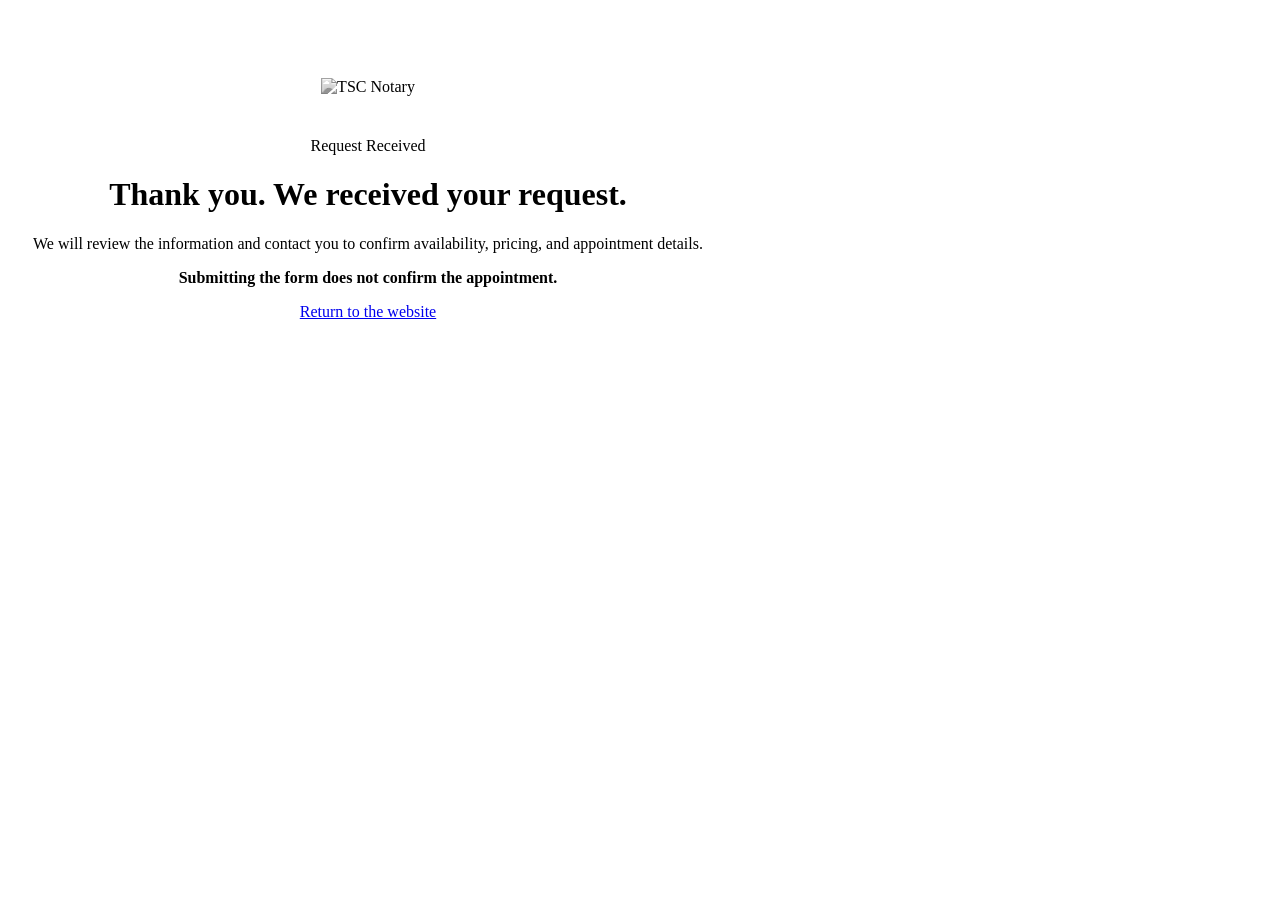
==== thank-you.html @ 0aac1892 "Add files via upload" ====
<!doctype html><html lang="en"><head><meta charset="utf-8"><meta name="viewport" content="width=device-width,initial-scale=1"><title>Request Received | TSC Notary</title><link rel="stylesheet" href="styles.css"></head><body><main class="section"><div class="container" style="max-width:720px;text-align:center;padding-top:70px"><img src="assets/tsc-notary-logo.png" alt="TSC Notary" style="width:300px;max-width:80%;filter:grayscale(1);margin-bottom:25px"><p class="eyebrow">Request Received</p><h1 class="section-title">Thank you. We received your request.</h1><p>We will review the information and contact you to confirm availability, pricing, and appointment details.</p><p><strong>Submitting the form does not confirm the appointment.</strong></p><a class="button" href="/">Return to the website</a></div></main></body></html>
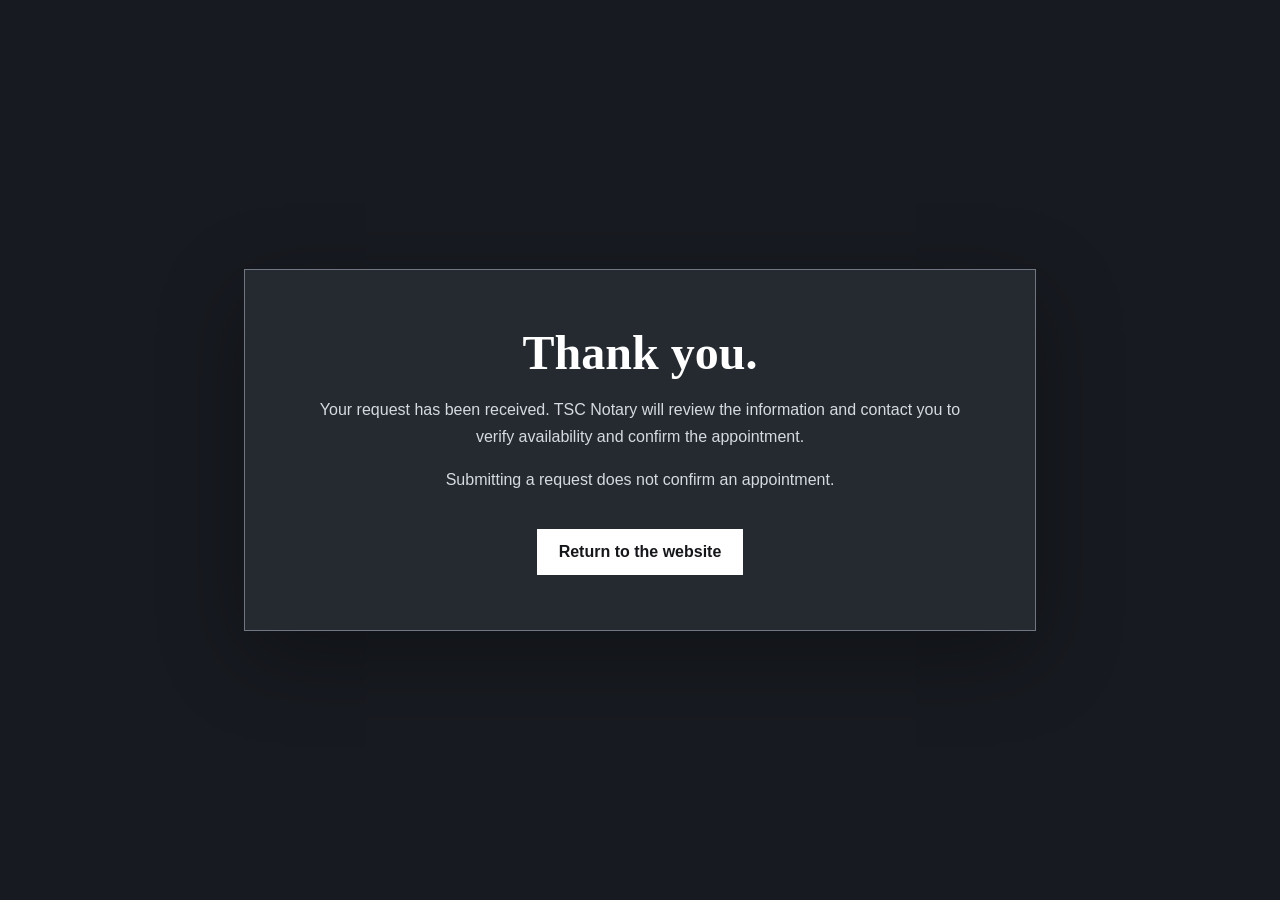
==== commit b7db6cde: "Add files via upload" ====
--- a/thank-you.html
+++ b/thank-you.html
@@ -1 +1 @@
-<!doctype html><html lang="en"><head><meta charset="utf-8"><meta name="viewport" content="width=device-width,initial-scale=1"><title>Request Received | TSC Notary</title><link rel="stylesheet" href="styles.css"></head><body><main class="section"><div class="container" style="max-width:720px;text-align:center;padding-top:70px"><img src="assets/tsc-notary-logo.png" alt="TSC Notary" style="width:300px;max-width:80%;filter:grayscale(1);margin-bottom:25px"><p class="eyebrow">Request Received</p><h1 class="section-title">Thank you. We received your request.</h1><p>We will review the information and contact you to confirm availability, pricing, and appointment details.</p><p><strong>Submitting the form does not confirm the appointment.</strong></p><a class="button" href="/">Return to the website</a></div></main></body></html>
+<!doctype html><html lang="en"><head><meta charset="utf-8"><meta name="viewport" content="width=device-width,initial-scale=1"><title>Request Received | TSC Notary</title><style>body{margin:0;font-family:Arial;background:#171a20;color:white;min-height:100vh;display:grid;place-items:center}.card{width:min(680px,88vw);padding:55px;background:#252a31;border:1px solid #707782;text-align:center;box-shadow:0 25px 80px rgba(0,0,0,.3)}h1{font-family:Georgia;font-size:3rem;margin:0 0 16px}p{color:#d6dae0;line-height:1.7}a{display:inline-block;margin-top:20px;background:white;color:#15171b;padding:14px 22px;text-decoration:none;font-weight:800}</style></head><body><main class="card"><h1>Thank you.</h1><p>Your request has been received. TSC Notary will review the information and contact you to verify availability and confirm the appointment.</p><p>Submitting a request does not confirm an appointment.</p><a href="/">Return to the website</a></main></body></html>
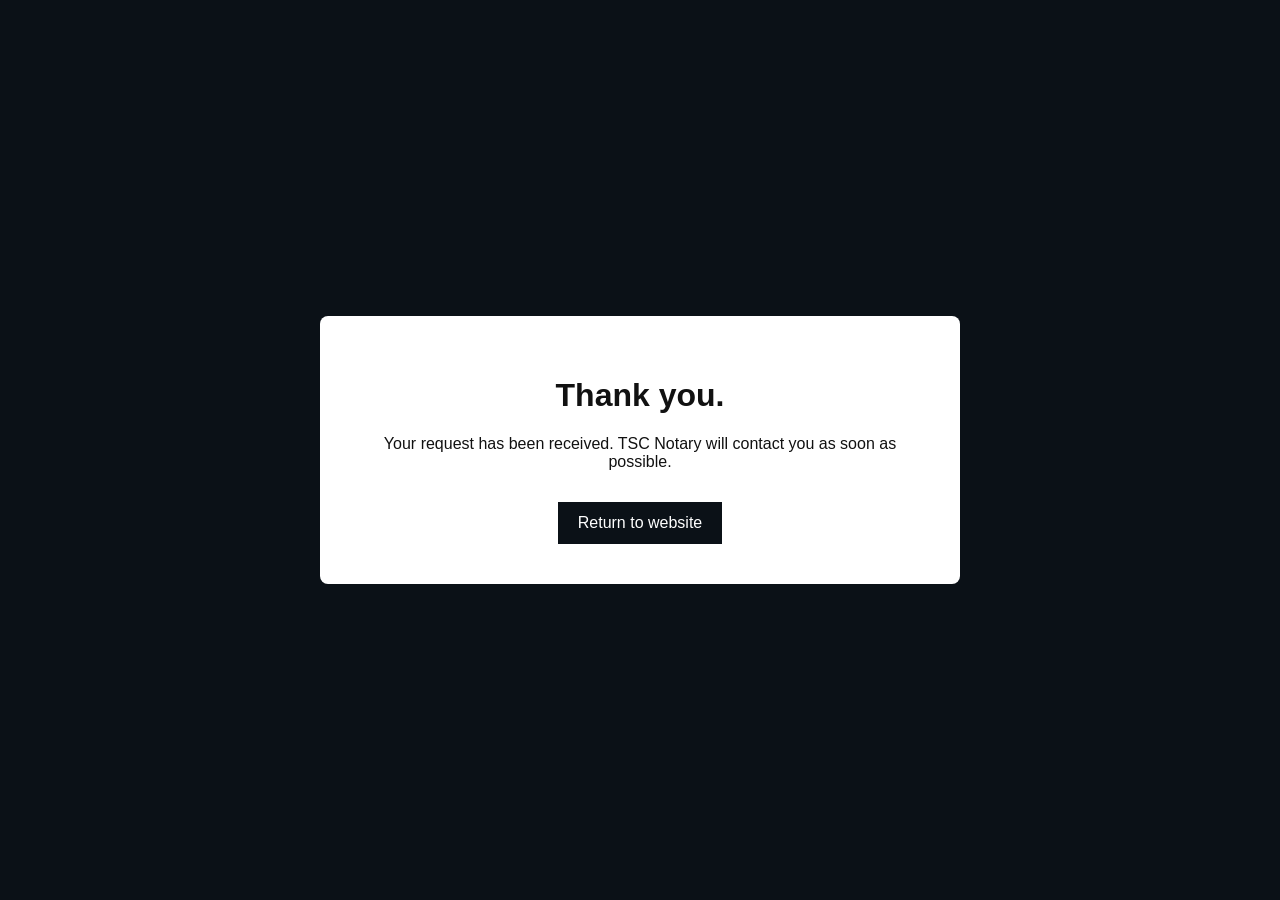
==== commit 0417dc8c: "Add files via upload" ====
--- a/thank-you.html
+++ b/thank-you.html
@@ -1 +1 @@
-<!doctype html><html lang="en"><head><meta charset="utf-8"><meta name="viewport" content="width=device-width,initial-scale=1"><title>Request Received | TSC Notary</title><style>body{margin:0;font-family:Arial;background:#171a20;color:white;min-height:100vh;display:grid;place-items:center}.card{width:min(680px,88vw);padding:55px;background:#252a31;border:1px solid #707782;text-align:center;box-shadow:0 25px 80px rgba(0,0,0,.3)}h1{font-family:Georgia;font-size:3rem;margin:0 0 16px}p{color:#d6dae0;line-height:1.7}a{display:inline-block;margin-top:20px;background:white;color:#15171b;padding:14px 22px;text-decoration:none;font-weight:800}</style></head><body><main class="card"><h1>Thank you.</h1><p>Your request has been received. TSC Notary will review the information and contact you to verify availability and confirm the appointment.</p><p>Submitting a request does not confirm an appointment.</p><a href="/">Return to the website</a></main></body></html>+<!doctype html><html><head><meta charset="utf-8"><meta name="viewport" content="width=device-width,initial-scale=1"><title>Request Received | TSC Notary</title><style>body{font-family:Arial;margin:0;background:#0b1117;color:#fff;min-height:100vh;display:grid;place-items:center}.box{max-width:560px;text-align:center;padding:40px;background:#fff;color:#111;border-radius:8px}a{display:inline-block;margin-top:15px;padding:12px 20px;background:#0b1117;color:#fff;text-decoration:none}</style></head><body><div class="box"><h1>Thank you.</h1><p>Your request has been received. TSC Notary will contact you as soon as possible.</p><a href="/">Return to website</a></div></body></html>
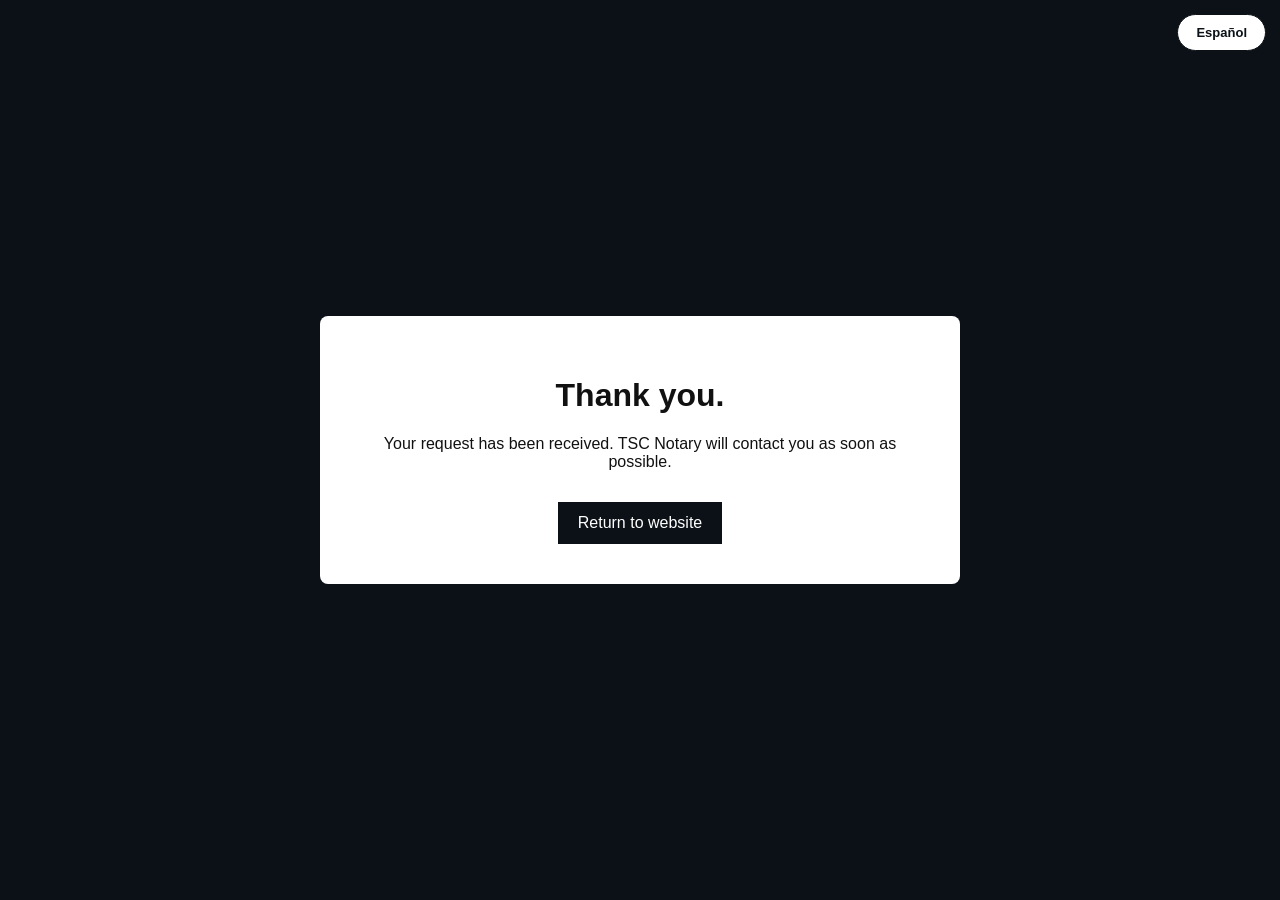
==== commit fc0ef23f: "Update thank-you.html" ====
--- a/thank-you.html
+++ b/thank-you.html
@@ -1 +1,6 @@
-<!doctype html><html><head><meta charset="utf-8"><meta name="viewport" content="width=device-width,initial-scale=1"><title>Request Received | TSC Notary</title><style>body{font-family:Arial;margin:0;background:#0b1117;color:#fff;min-height:100vh;display:grid;place-items:center}.box{max-width:560px;text-align:center;padding:40px;background:#fff;color:#111;border-radius:8px}a{display:inline-block;margin-top:15px;padding:12px 20px;background:#0b1117;color:#fff;text-decoration:none}</style></head><body><div class="box"><h1>Thank you.</h1><p>Your request has been received. TSC Notary will contact you as soon as possible.</p><a href="/">Return to website</a></div></body></html>+<!doctype html><html><head><meta charset="utf-8"><meta name="viewport" content="width=device-width,initial-scale=1"><title>Request Received | TSC Notary</title><meta property="og:type" content="website"><meta property="og:site_name" content="TSC Notary"><meta property="og:title" content="Request Received | TSC Notary"><meta property="og:url" content="https://tscnotary.com/thank-you.html"><meta property="og:image" content="https://tscnotary.com/assets/images/tsc-og-card.jpg"><meta property="og:image:width" content="1200"><meta property="og:image:height" content="630"><meta name="twitter:card" content="summary_large_image"><meta name="twitter:image" content="https://tscnotary.com/assets/images/tsc-og-card.jpg"><style>body{font-family:Arial;margin:0;background:#0b1117;color:#fff;min-height:100vh;display:grid;place-items:center}.box{max-width:560px;text-align:center;padding:40px;background:#fff;color:#111;border-radius:8px}a{display:inline-block;margin-top:15px;padding:12px 20px;background:#0b1117;color:#fff;text-decoration:none}</style>
+  <link rel="icon" type="image/x-icon" href="/favicon.ico">
+  <link rel="icon" type="image/png" sizes="512x512" href="assets/logos/favicon.png">
+  <link rel="apple-touch-icon" href="assets/logos/favicon.png">
+
+</head><body><button id="lang-toggle" aria-label="Switch to Spanish" style="position:fixed;top:14px;right:14px;padding:10px 18px;border:1px solid #0b1117;border-radius:999px;background:#fff;color:#0b1117;font-weight:700;font-size:13px;cursor:pointer;font-family:Arial,Helvetica,sans-serif">Español</button><div class="box"><h1>Thank you.</h1><p>Your request has been received. TSC Notary will contact you as soon as possible.</p><a href="/">Return to website</a></div><script src="assets/js/lang.js"></script></body></html>
